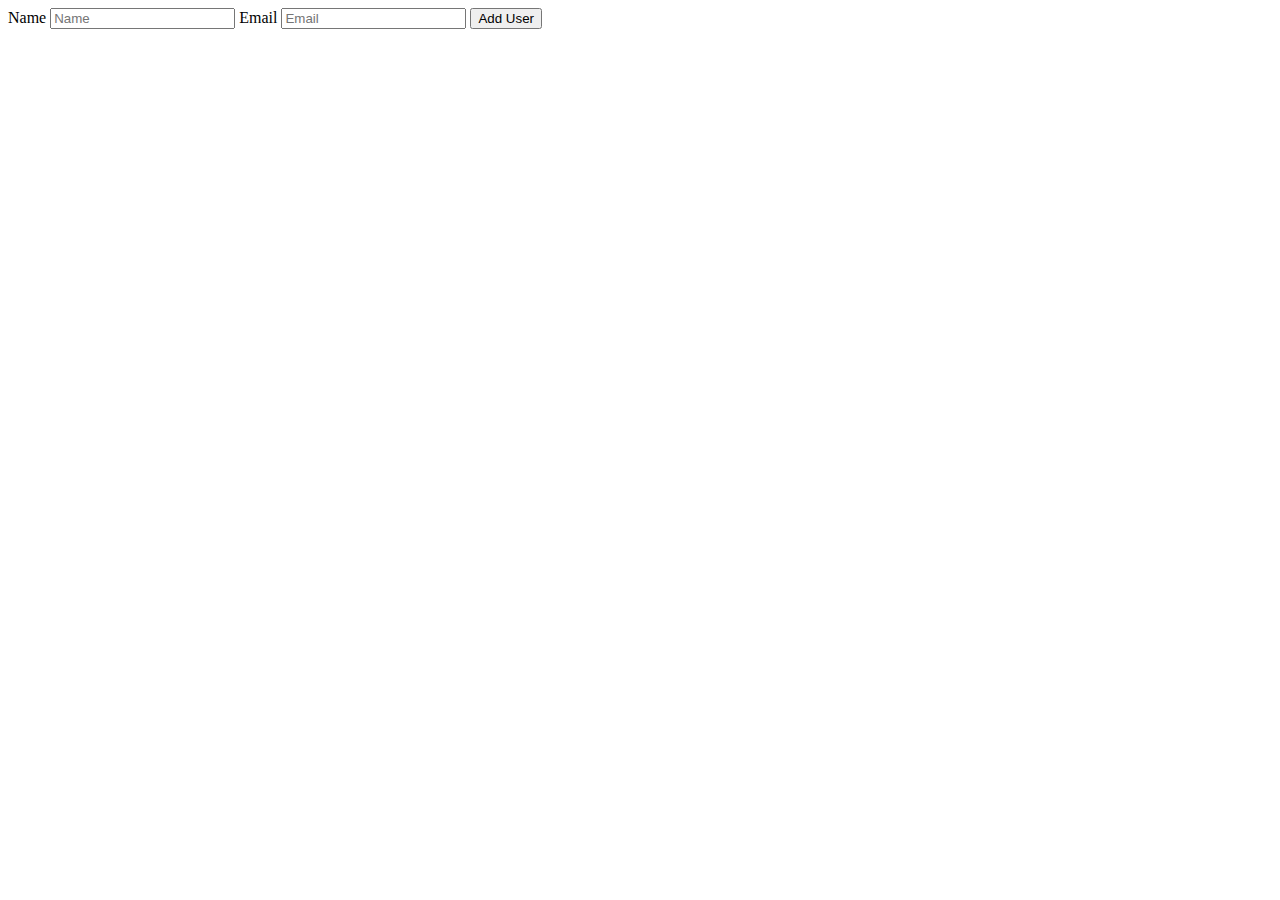
==== src/main/resources/templates/add-user.html @ eefb19ea "" ====
<!DOCTYPE html>
<!--
To change this license header, choose License Headers in Project Properties.
To change this template file, choose Tools | Templates
and open the template in the editor.
-->
<html>
    <head>
        <title>TODO supply a title</title>
        <meta charset="UTF-8">
        <meta name="viewport" content="width=device-width, initial-scale=1.0">
    </head>
    <body>
        <form action="#" th:action="@{/adduser}" th:object="${user}" method="post">
    <label for="name">Name</label>
    <input type="text" th:field="*{name}" id="name" placeholder="Name">
    <span th:if="${#fields.hasErrors('name')}" th:errors="*{name}"></span>
    <label for="email">Email</label>
    <input type="text" th:field="*{email}" id="email" placeholder="Email">
    <span th:if="${#fields.hasErrors('email')}" th:errors="*{email}"></span>
    <input type="submit" value="Add User">   
</form>
    </body>
</html>
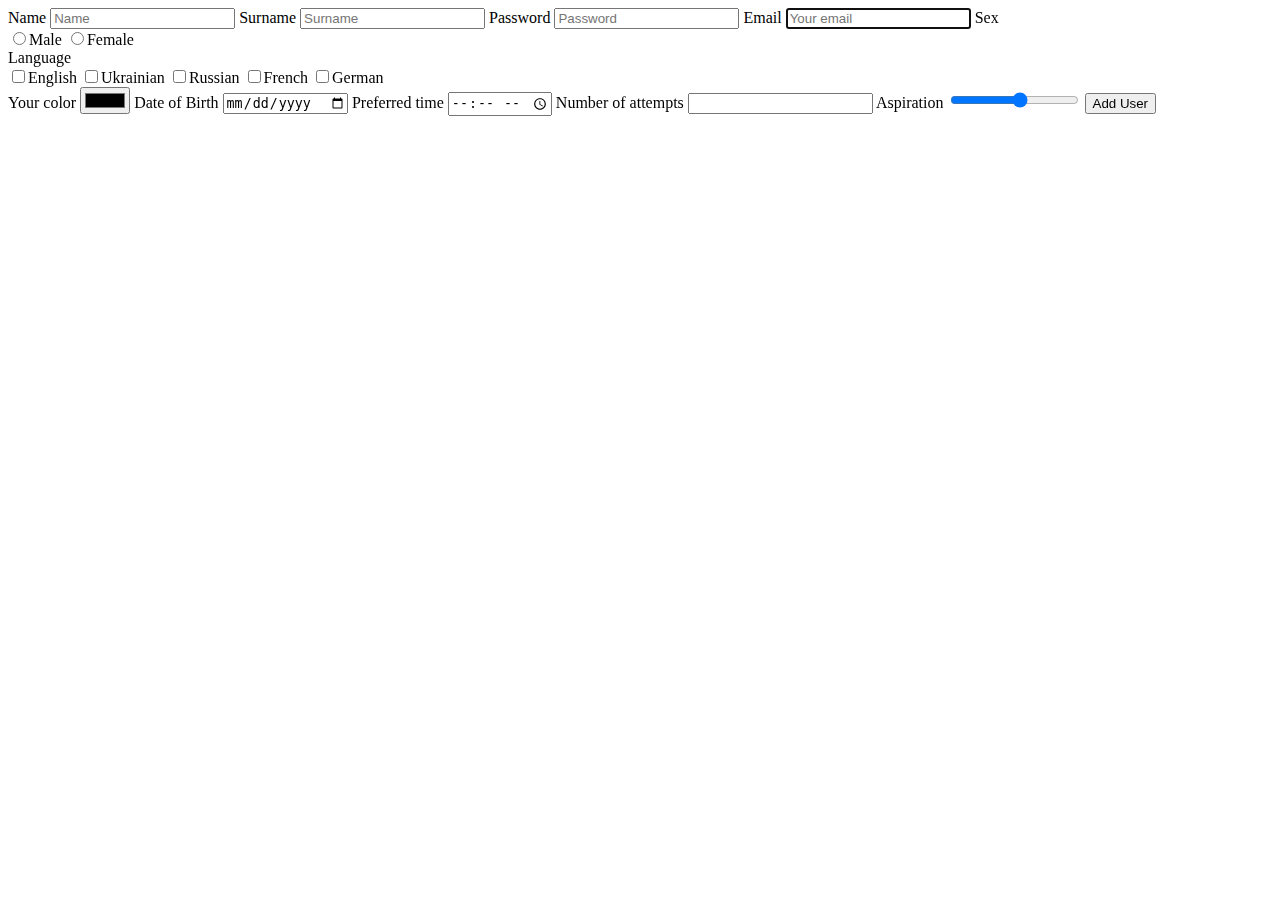
==== commit 552f35de: "" ====
--- a/src/main/resources/templates/add-user.html
+++ b/src/main/resources/templates/add-user.html
@@ -6,19 +6,78 @@
 -->
 <html>
     <head>
-        <title>TODO supply a title</title>
-        <meta charset="UTF-8">
+        <meta http-equiv="Content-Type" content="text/html; charset=UTF-8">
+        <title>Nevm add</title>
+        <link rel="shortcut icon" href="favicon.ico" type="image/x-icon">
+        <link rel="stylesheet" href="css/reset.css">
+        <link rel="stylesheet" href="css/main.css">
         <meta name="viewport" content="width=device-width, initial-scale=1.0">
+        <link rel="preconnect" href="https://fonts.gstatic.com">
+        <link href="https://fonts.googleapis.com/css2?family=Roboto:wght@300&display=swap" rel="stylesheet">    
     </head>
     <body>
-        <form action="#" th:action="@{/adduser}" th:object="${user}" method="post">
+        <form class="add-form" action="#" th:action="@{/adduser}" th:object="${user}" method="post">
     <label for="name">Name</label>
     <input type="text" th:field="*{name}" id="name" placeholder="Name">
-    <span th:if="${#fields.hasErrors('name')}" th:errors="*{name}"></span>
+    <span class="error" th:if="${#fields.hasErrors('name')}" th:errors="*{name}"></span>
+    
+    <label for="secname">Surname</label>
+    <input type="text" th:field="*{secname}" id="secname" placeholder="Surname">
+    <span class="error" th:if="${#fields.hasErrors('secname')}" th:errors="*{secname}"></span>
+    
+    <label for="pass" >Password</label>
+    <input type="password" th:field="*{pass}" id="pass" placeholder="Password">
+    <span class="error" th:if="${#fields.hasErrors('pass')}" th:errors="*{pass}"></span>
+    
+    
     <label for="email">Email</label>
-    <input type="text" th:field="*{email}" id="email" placeholder="Email">
-    <span th:if="${#fields.hasErrors('email')}" th:errors="*{email}"></span>
-    <input type="submit" value="Add User">   
-</form>
+    <input type="email" th:field="*{email}" id="email" required="required" autofocus="autofocus" placeholder="Your email">
+    <span class="error" th:if="${#fields.hasErrors('email')}" th:errors="*{email}"></span>
+    
+    <label for="radio">Sex</label>
+    <div class="rad">
+    <input type="radio" th:field="*{radio}" id="radio" value="Male"  name="f1"><label class="add-form__lable">Male</label> 
+    <input type="radio" th:field="*{radio}" id="radio" value="Female"  name="f1"><label class="add-form__lable">Female</label> 
+    <span class="error" th:if="${#fields.hasErrors('radio')}" th:errors="*{radio}"></span>
+    </div>
+    
+    <label for="checkbox">Language</label>
+    <div class="rad">
+    <input th:field="*{checkbox}" id="checkbox" type="checkbox" value="English" name="f2"><label class="add-form__lable">English</label> 
+    <input th:field="*{checkbox}" id="checkbox" type="checkbox" value="Ukrainian" name="f2"><label class="add-form__lable">Ukrainian</label> 
+    <input th:field="*{checkbox}" id="checkbox" type="checkbox" value="Russian" name="f2"><label class="add-form__lable">Russian</label> 
+    <input th:field="*{checkbox}" id="checkbox" type="checkbox" value="French" name="f2"><label class="add-form__lable">French</label>
+    <input th:field="*{checkbox}" id="checkbox" type="checkbox" value="German" name="f2"><label class="add-form__lable">German</label>
+    <span class="error" th:if="${#fields.hasErrors('checkbox')}" th:errors="*{checkbox}"></span>
+    </div>
+<!--    <label for="tell">tell</label>
+    <input th:field="*{tell}" id="tell" type="tell" name="tel" pattern="[0-9]{10}">
+    <span th:if="${#fields.hasErrors('tell')}" th:errors="*{tell}"></span>
+    -->
+    <label for="color">Your color</label>
+    <input th:field="*{color}" id="color" type="color" name="color">
+    <span  class="error" th:if="${#fields.hasErrors('color')}" th:errors="*{color}"></span>
+    
+    <label for="date">Date of Birth</label>
+    <input th:field="*{date}" id="date" type="date" name="date">
+    <span class="error" th:if="${#fields.hasErrors('date')}" th:errors="*{date}"></span>
+    
+    <label for="time">Preferred time</label>
+    <input th:field="*{time}" id="time" type="time" name="time">
+    <span class="error" th:if="${#fields.hasErrors('time')}" th:errors="*{time}"></span>
+    
+    <label for="number">Number of attempts</label>
+    <input th:field="*{number}" id="number" type="number" name="number">
+    <span class="error" th:if="${#fields.hasErrors('number')}" th:errors="*{number}"></span>
+    
+    <label for="range">Aspiration</label>
+    <input th:field="*{range}" id="range" type="range" min="1" max="10">
+    <span class="error" th:if="${#fields.hasErrors('range')}" th:errors="*{range}"></span>
+    
+    <button type="submit" class="btn-2"><span>Add User</span></button> 
+
+    
+    
+    
     </body>
 </html>
